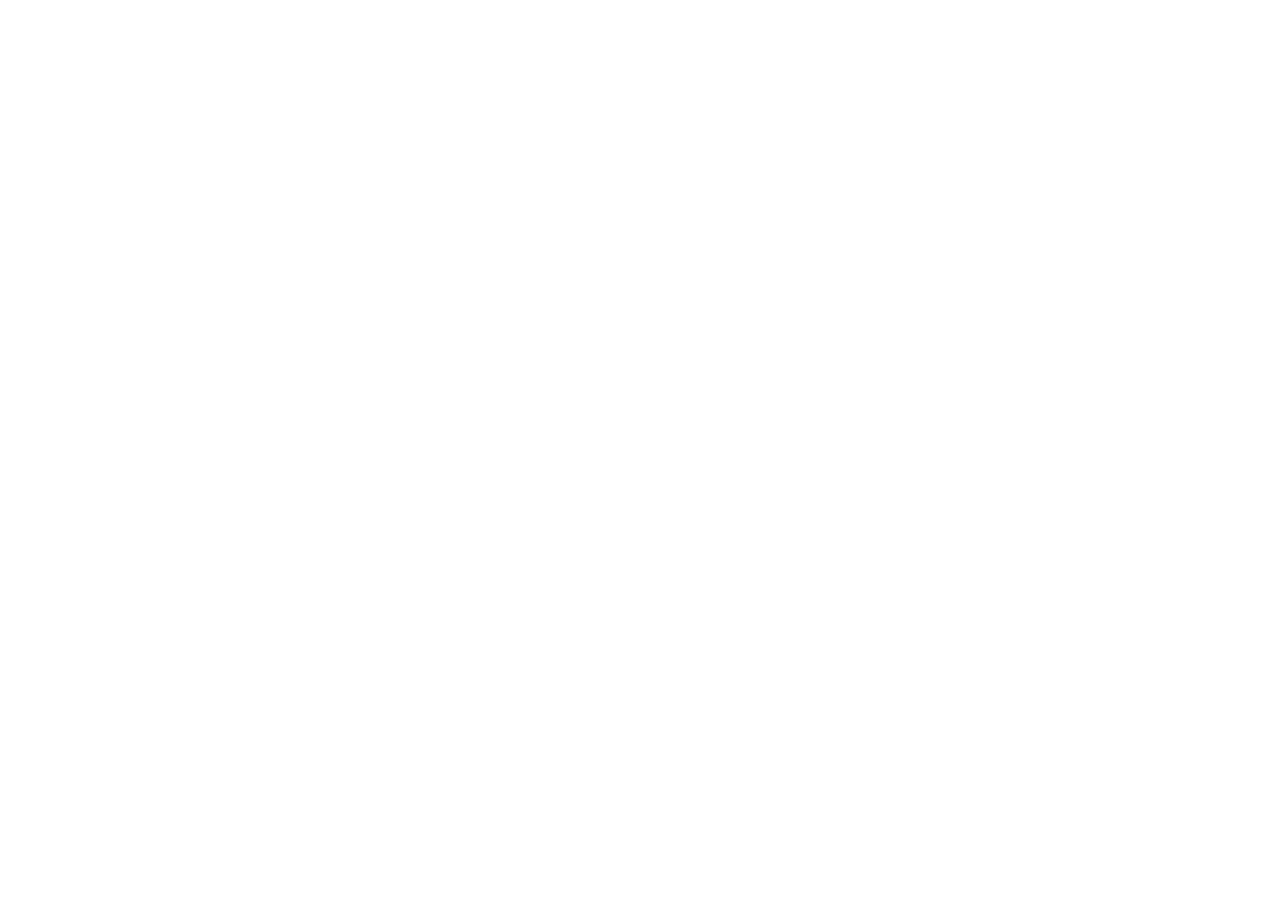
==== contact.html @ bf555a80 "Added content and pictures to photo page" ====
<!DOCTYPE html>
<html lang="en">
  <head>
    <meta charset="UTF-8" />
    <meta http-equiv="X-UA-Compatible" content="IE=edge" />
    <meta name="viewport" content="width=device-width, initial-scale=1.0" />
    <link
      href="https://cdn.jsdelivr.net/npm/bootstrap@5.0.2/dist/css/bootstrap.min.css"
      rel="stylesheet"
      integrity="sha384-EVSTQN3/azprG1Anm3QDgpJLIm9Nao0Yz1ztcQTwFspd3yD65VohhpuuCOmLASjC"
      crossorigin="anonymous"
    />
    <link href="src/style.css" rel="stylesheet" type="text/css" />
    <title>Contact us</title>
  </head>
  <body></body>
</html>
---- src/style.css ----
h1,
h2 {
  text-align: center;
  padding-top: 80px;
}
.logo {
  max-width: 50px;
  padding-left: 10px;
}
.frontpage-image,
.bakery-photos {
  margin-top: 30px;
}
p {
  margin-top: 30px;
}
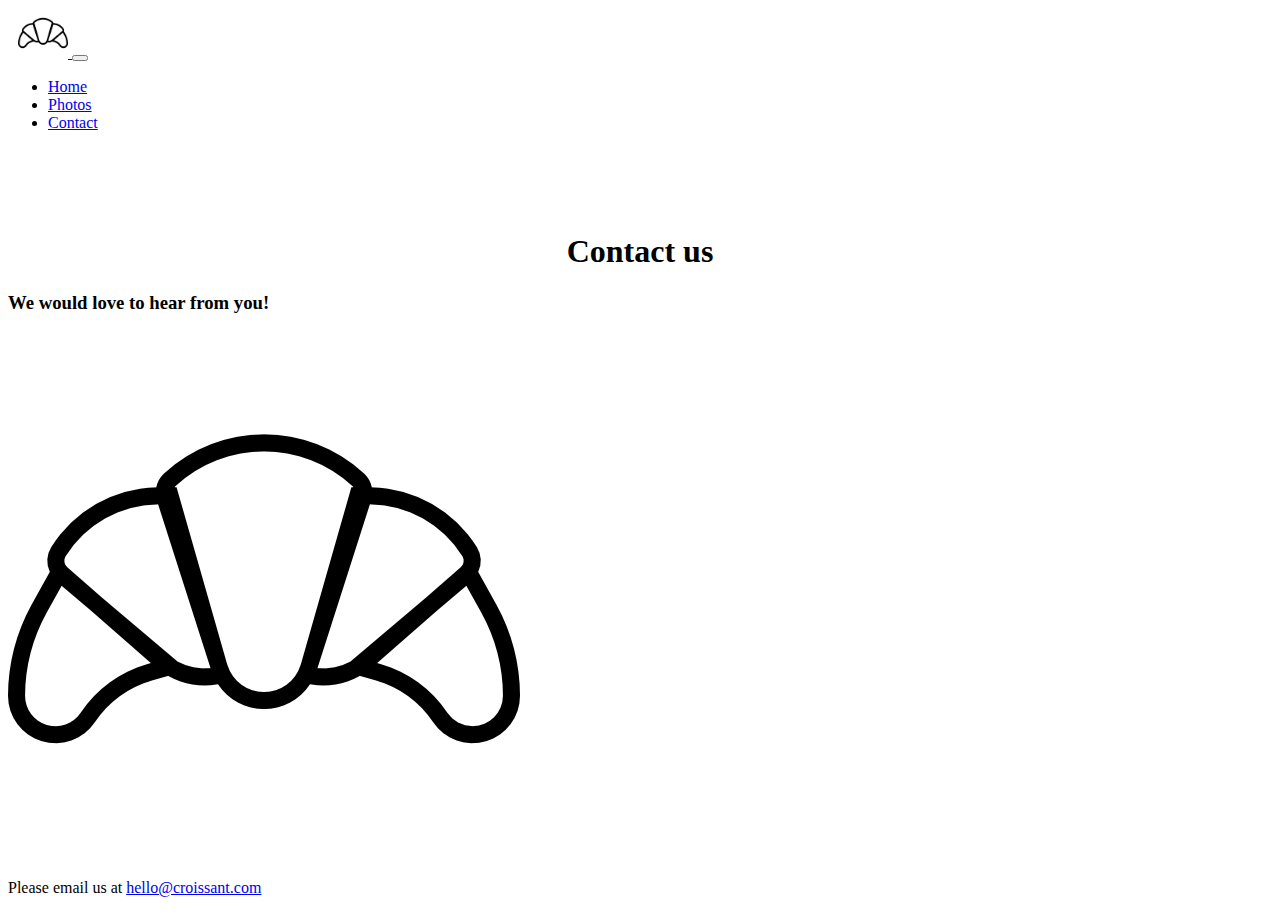
==== commit e144ee86: "Added content to contact page" ====
--- a/contact.html
+++ b/contact.html
@@ -13,5 +13,47 @@
     <link href="src/style.css" rel="stylesheet" type="text/css" />
     <title>Contact us</title>
   </head>
-  <body></body>
+  <body>
+    <nav class="navbar navbar-expand-lg navbar-light bg-light fixed-top">
+      <div class="container-fluid">
+        <a class="navbar-brand" href="/index.html"
+          ><img src="/images/croissant-icon.png" class="logo" />
+        </a>
+        <button
+          class="navbar-toggler"
+          type="button"
+          data-bs-toggle="collapse"
+          data-bs-target="#navbarNav"
+          aria-controls="navbarNav"
+          aria-expanded="false"
+          aria-label="Toggle navigation"
+        >
+          <span class="navbar-toggler-icon"></span>
+        </button>
+        <div class="collapse navbar-collapse" id="navbarNav">
+          <ul class="navbar-nav">
+            <li class="nav-item">
+              <a class="nav-link active" aria-current="page" href="/index.html"
+                >Home</a
+              >
+            </li>
+            <li class="nav-item">
+              <a class="nav-link" href="/photo.html">Photos</a>
+            </li>
+            <li class="nav-item">
+              <a class="nav-link" href="/contact.html">Contact</a>
+            </li>
+          </ul>
+        </div>
+      </div>
+    </nav>
+    <h1>Contact us</h1>
+
+    <h3>We would love to hear from you!</h3>
+    <img src="/images/croissant-icon.png" class="logo-contact-page" />
+    <p class="contact-email">
+      Please email us at
+      <a href="mailto:hello@croissant.com">hello@croissant.com</a>
+    </p>
+  </body>
 </html>
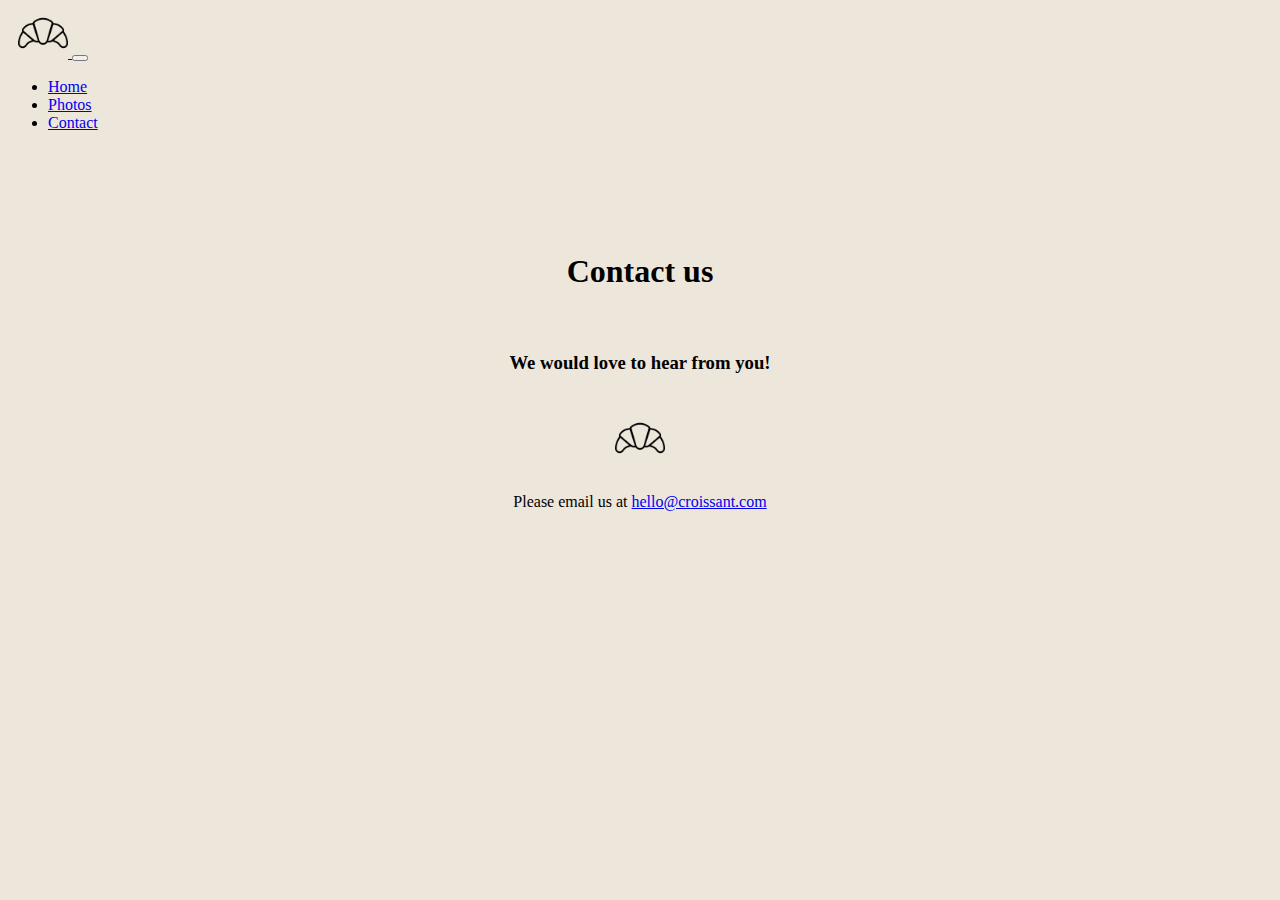
==== commit 6a005097: "Adding SEO optimisation" ====
--- a/contact.html
+++ b/contact.html
@@ -4,6 +4,10 @@
     <meta charset="UTF-8" />
     <meta http-equiv="X-UA-Compatible" content="IE=edge" />
     <meta name="viewport" content="width=device-width, initial-scale=1.0" />
+    <meta
+      name="description"
+      content="Croissants is your best and most friendly bakery in town"
+    />
     <link
       href="https://cdn.jsdelivr.net/npm/bootstrap@5.0.2/dist/css/bootstrap.min.css"
       rel="stylesheet"
@@ -11,7 +15,7 @@
       crossorigin="anonymous"
     />
     <link href="src/style.css" rel="stylesheet" type="text/css" />
-    <title>Contact us</title>
+    <title>Contact us - croissant.com</title>
   </head>
   <body>
     <nav class="navbar navbar-expand-lg navbar-light bg-light fixed-top">
--- a/src/style.css
+++ b/src/style.css
@@ -1,7 +1,11 @@
 h1,
 h2 {
   text-align: center;
-  padding-top: 80px;
+  padding-top: 100px;
+}
+h3 {
+  text-align: center;
+  padding-top: 40px;
 }
 .logo {
   max-width: 50px;
@@ -14,3 +18,19 @@
 p {
   margin-top: 30px;
 }
+.logo-contact-page {
+  max-width: 50px;
+  display: block;
+  margin: 0 auto;
+  padding-top: 20px;
+}
+.contact-email {
+  text-align: center;
+}
+footer {
+  text-align: center;
+  padding: 30px;
+}
+body {
+  background-color: #ede6db;
+}
